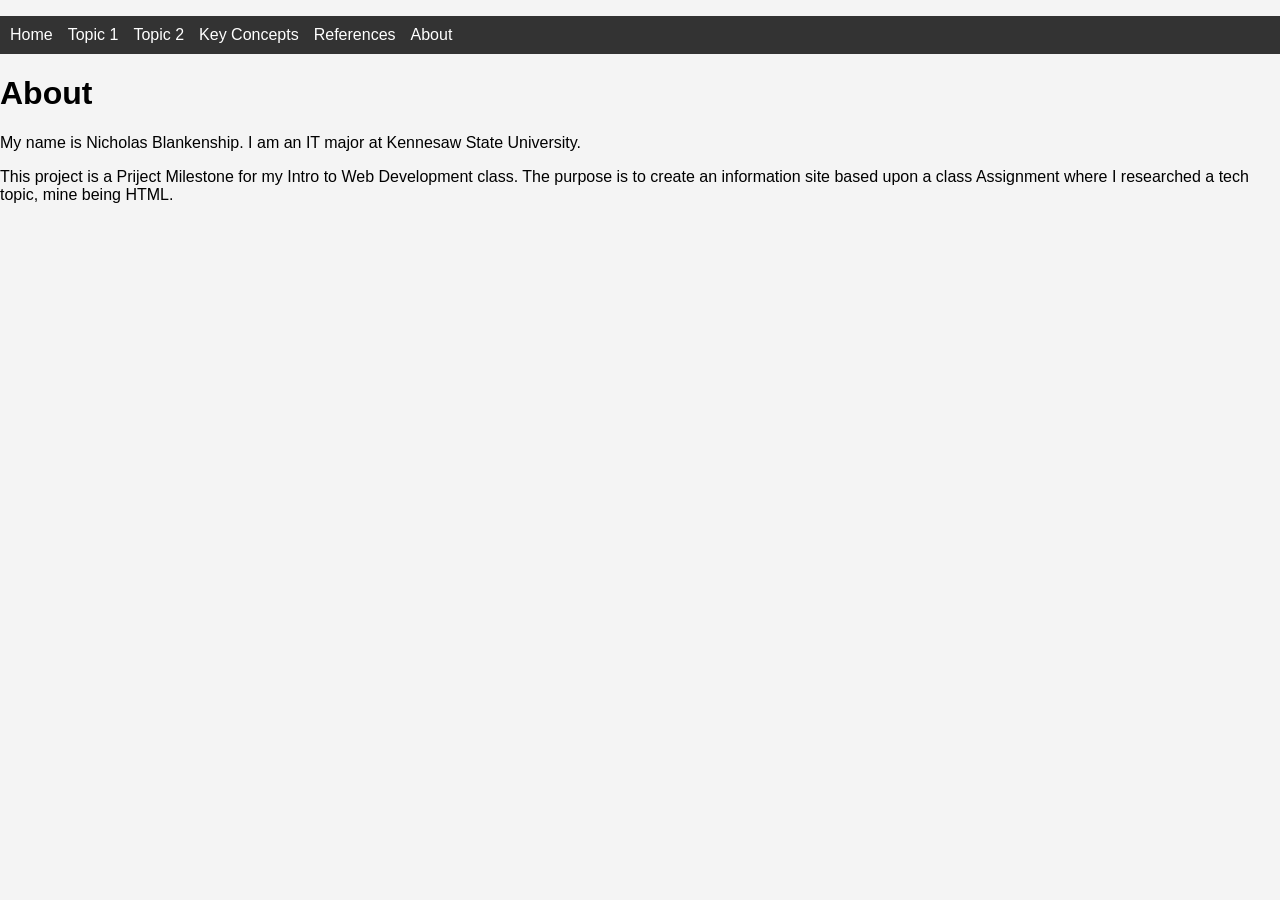
==== about.html @ 9b27f996 "Create about.html" ====
<!DOCTYPE html>
<html lang="en">
<head>
    <meta charset="UTF-8">
    <title>About</title>
    <link rel="stylesheet" href="style.css">
</head>

<body>

<nav>
    <!--The nav menu used for each code section/page-->
    <ul class="menu">
        <li><a href="index.html">Home</a></li>
        <li><a href="topic1.html">Topic 1</a></li>
        <li><a href="topic2.html">Topic 2</a></li>
        <li><a href="concepts.html">Key Concepts</a></li>
        <li><a href="references.html">References</a></li>
        <li><a href="about.html">About</a></li>
    </ul>
</nav>
<!--This is the  heading a paragraphs for the about section-->
<h1>About</h1>

<p>My name is Nicholas Blankenship. I am an IT major at
    Kennesaw State University.
</p>

<p>This project is a Priject Milestone for my Intro to Web Development class.
    The purpose is to create an information site based upon a class Assignment
    where I researched a tech topic, mine being HTML.
</p>
---- style.css ----
/*font*/
body {
    font-family: Arial, sans-serif;
    margin: 0;
    background-color: #f4f4f4;
}
.menu {
    display: flex;
    list-style: none;
    background-color: #333;
    padding: 10px;
}

.menu li a {
    color: white;
    margin-right: 15px;
    text-decoration: none;
}
/*this handles the hover color effects for the nav*/
.menu li a:hover {
    color: yellow;
}

section {
    padding: 20px;
    margin: 10px;
    border: 1px solid #ccc;
    background-color: white;
}
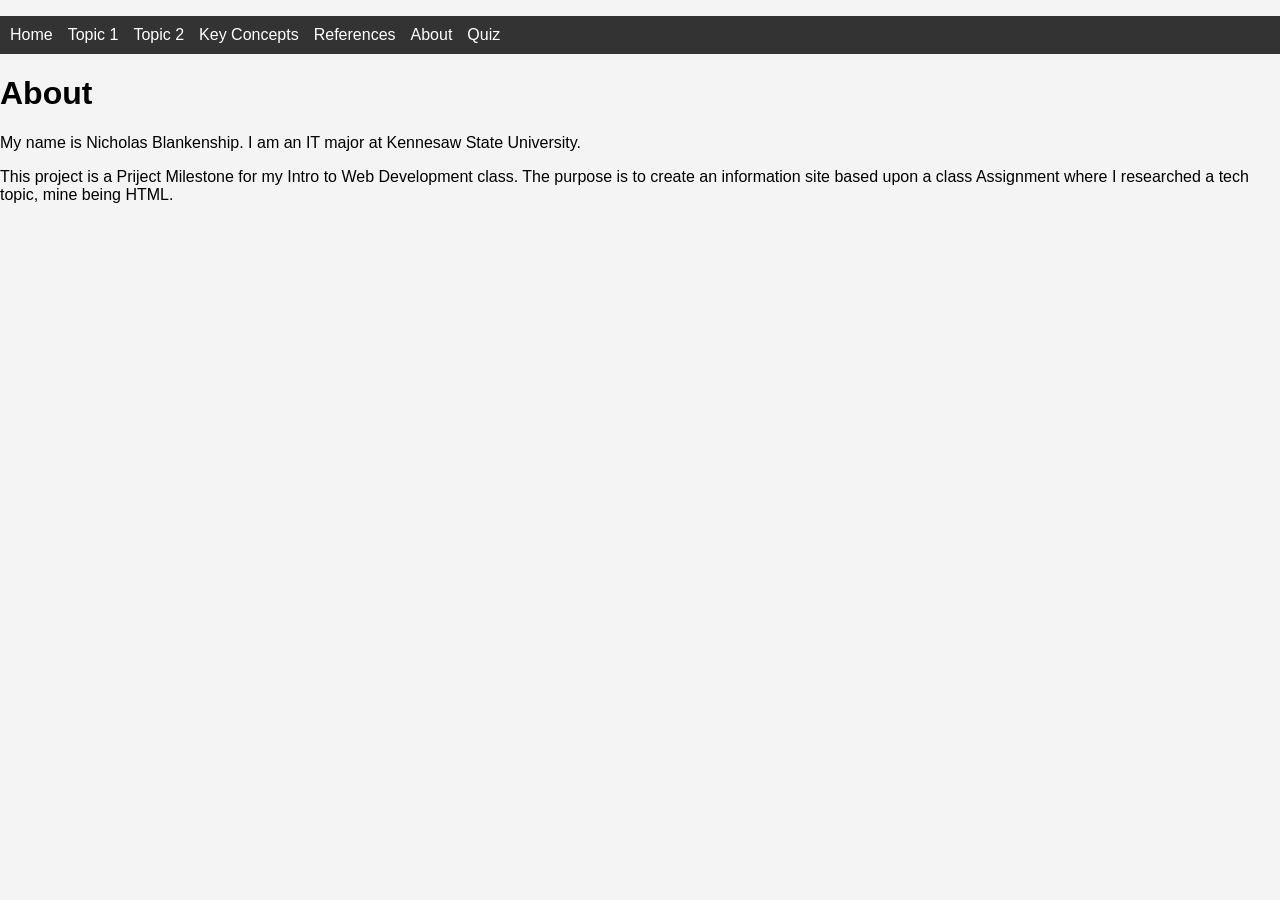
==== commit 1e4b52c3: "Update about.html" ====
--- a/about.html
+++ b/about.html
@@ -17,6 +17,7 @@
         <li><a href="concepts.html">Key Concepts</a></li>
         <li><a href="references.html">References</a></li>
         <li><a href="about.html">About</a></li>
+        <li><a href="quiz.html">Quiz</a></li>
     </ul>
 </nav>
 <!--This is the  heading a paragraphs for the about section-->
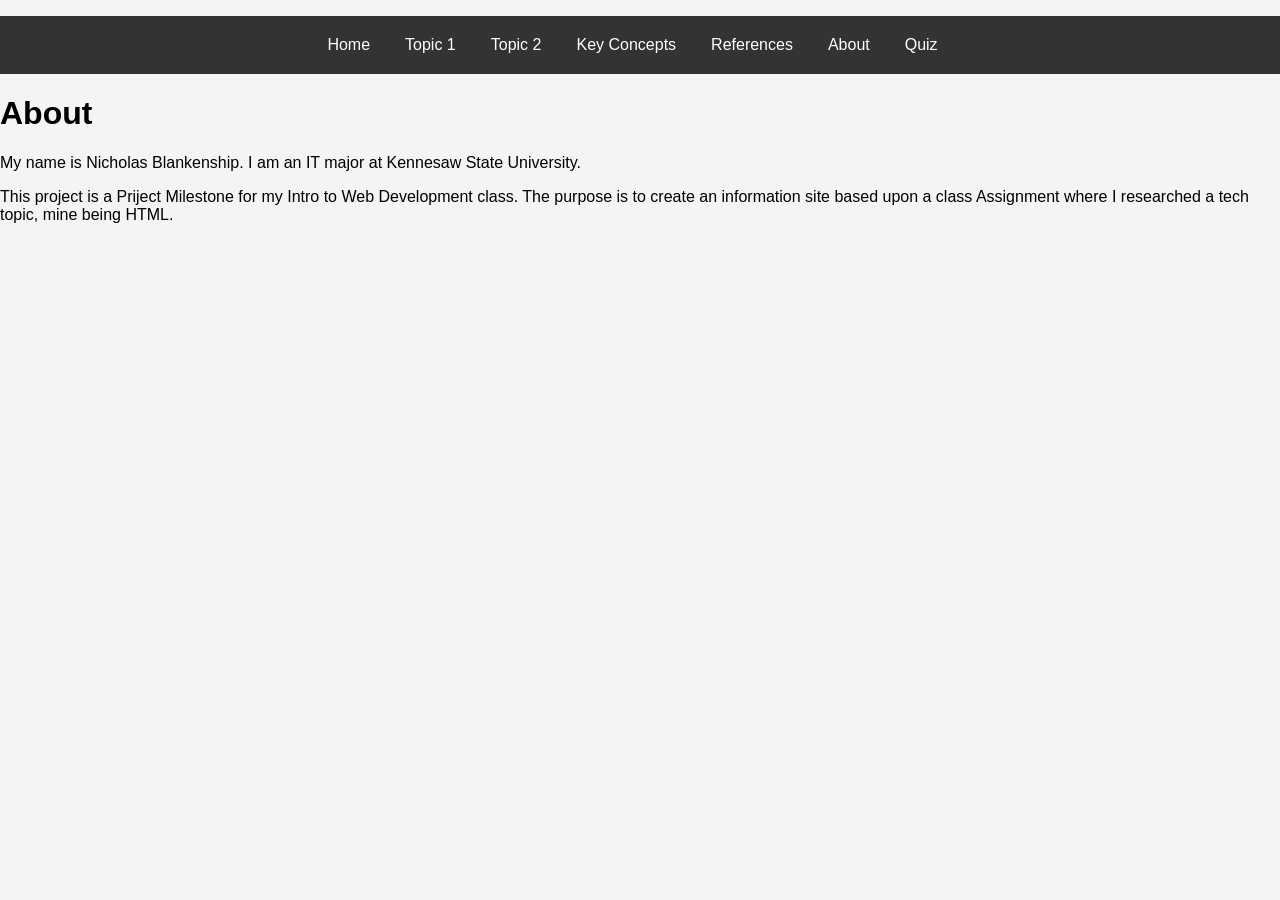
==== commit 7e7f01b4: "Update about.html" ====
--- a/about.html
+++ b/about.html
@@ -4,6 +4,7 @@
     <meta charset="UTF-8">
     <title>About</title>
     <link rel="stylesheet" href="style.css">
+    <meta name="viewport" content="width=device-width, initial-scale=1.0">
 </head>
 
 <body>
--- a/style.css
+++ b/style.css
@@ -28,4 +28,109 @@
     background-color: white;
 }
 
+.correct {
+    color: green;
+}
 
+.wrong {
+    color: red;
+}
+
+#results {
+    margin-top: 20px;
+    padding: 15px;
+    border: 1px solid #ccc;
+}
+
+body {
+    font-family: Arial, sans-serif;
+    margin: 0;
+    padding: 0;
+}
+
+.menu {
+    display: flex;
+    justify-content: center;
+    background: #333;
+    list-style: none;
+    padding: 10px;
+}
+
+.menu li {
+    margin: 10px;
+}
+
+.menu a {
+    color: white;
+    text-decoration: none;
+}
+
+/*additions for the mobile changes*/
+@media (max-width: 768px) {
+
+    .menu {
+        flex-direction: column;
+        align-items: center;
+    }
+
+    .menu li {
+        margin: 5px 0;
+    }
+
+    body {
+        padding: 10px;
+    }
+
+    img {
+        width: 100%;
+        height: auto;
+    }
+
+    table {
+        display: block;
+        overflow-x: auto;
+        width: 100%;
+    }
+
+    input, button {
+        width: 100%;
+        padding: 10px;
+        margin-bottom: 10px;
+    }
+}
+
+/*added adjustments for images to work well will resizing and desktop*/
+img {
+    width: 100%;
+    max-width: 500px;
+    height: auto;
+    display: block;
+    margin: 15px auto;
+}
+
+
+table {
+   display:block;
+   overflow-x:auto;
+}
+
+input, button {
+   width:100%;
+   padding:10px;
+}
+
+section {
+    background: white;
+    padding: 20px;
+    margin: 15px;
+    border-radius: 10px;
+}
+
+.menu a:hover {
+    color: yellow;
+}
+
+form {
+    max-width: 700px;
+    margin: auto;
+}
